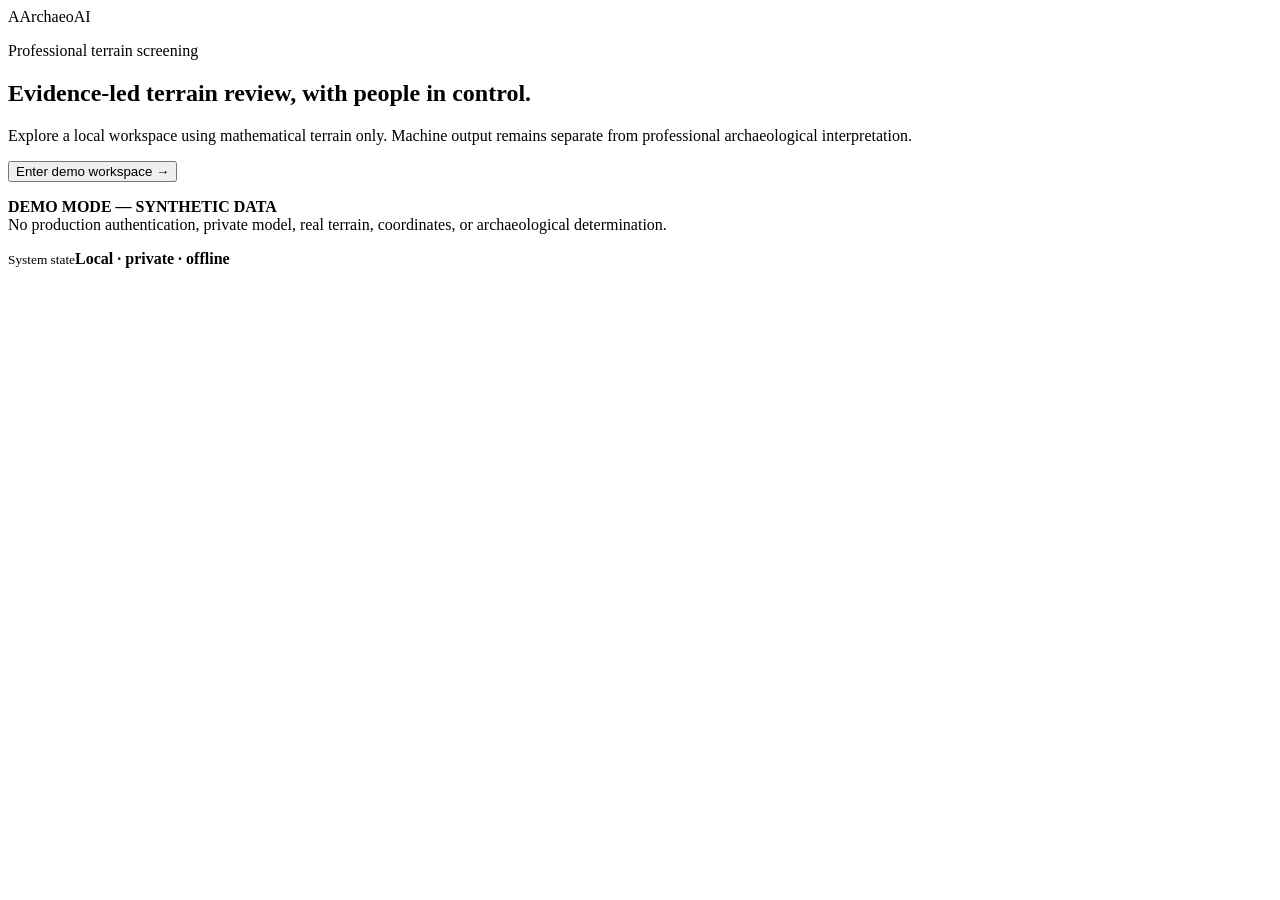
==== src/archaeoai/portal/static/index.html @ 84500fbc "feat: add ArchaeoAI professional portal" ====
<!doctype html>
<html lang="en">
  <head>
    <meta charset="utf-8">
    <meta name="viewport" content="width=device-width, initial-scale=1">
    <meta name="description" content="Local synthetic demonstration of the ArchaeoAI professional terrain-screening workflow.">
    <title>ArchaeoAI Professional Portal</title>
    <link rel="stylesheet" href="/static/portal.css">
  </head>
  <body>
    <main class="entry-shell" id="entry-view">
      <section class="entry-panel" aria-labelledby="entry-title">
        <div class="brand"><span class="brand-mark" aria-hidden="true">A</span><span>ArchaeoAI</span></div>
        <p class="eyebrow">Professional terrain screening</p>
        <h1 id="entry-title">Evidence-led terrain review, with people in control.</h1>
        <p class="entry-copy">Explore a local workspace using mathematical terrain only. Machine output remains separate from professional archaeological interpretation.</p>
        <button class="primary-action" type="button" id="enter-workspace">Enter demo workspace <span aria-hidden="true">→</span></button>
        <p class="boundary"><strong>DEMO MODE — SYNTHETIC DATA</strong><br>No production authentication, private model, real terrain, coordinates, or archaeological determination.</p>
      </section>
      <aside class="terrain-field" aria-label="Abstract synthetic topographic motif">
        <div class="contour contour-a"></div><div class="contour contour-b"></div><div class="contour contour-c"></div>
        <div class="system-card"><span class="pulse"></span><div><small>System state</small><strong>Local · private · offline</strong></div></div>
      </aside>
    </main>

    <div class="app-shell" id="app-shell" hidden>
      <aside class="sidebar">
        <div class="sidebar-brand"><span class="brand-mark" aria-hidden="true">A</span><div><strong>ArchaeoAI</strong><small>Professional portal</small></div></div>
        <nav aria-label="Primary navigation">
          <button class="nav-item active" data-view="overview"><span aria-hidden="true">⌂</span>Overview</button>
          <button class="nav-item" data-view="projects"><span aria-hidden="true">▦</span>Projects</button>
          <button class="nav-item" data-view="review"><span aria-hidden="true">◎</span>Review Queue</button>
          <button class="nav-item" data-view="reports"><span aria-hidden="true">▤</span>Reports</button>
          <button class="nav-item" data-view="audit"><span aria-hidden="true">↺</span>Audit</button>
          <button class="nav-item" data-view="settings"><span aria-hidden="true">⚙</span>Settings</button>
        </nav>
        <div class="sidebar-boundary"><span class="status-dot"></span><div><strong>Demo runtime ready</strong><small>Approved model disabled</small></div></div>
      </aside>
      <div class="app-column">
        <header class="topbar">
          <button class="mobile-menu" type="button" id="mobile-menu" aria-label="Toggle navigation">☰</button>
          <div><strong id="organization-name">ArchaeoAI Demonstration Workspace</strong><small>Local private workspace</small></div>
          <div class="topbar-actions"><span class="demo-chip">DEMO MODE — SYNTHETIC DATA</span><span class="system-ok"><i></i>System ready</span><button class="avatar" type="button" title="Local demo session">LD</button></div>
        </header>
        <main class="workspace" id="workspace" tabindex="-1" aria-live="polite"></main>
      </div>
    </div>

    <dialog id="project-dialog" class="modal">
      <form id="project-form">
        <div class="modal-heading"><div><p class="eyebrow">New screening project</p><h2>Create a synthetic demonstration</h2></div><button type="button" class="icon-button" data-close="project-dialog" aria-label="Close">×</button></div>
        <div class="form-grid">
          <label>Project name<input name="project_name" required maxlength="80" autocomplete="off"></label>
          <label>Organization<input name="organization" required maxlength="80" value="ArchaeoAI Demonstration Workspace" autocomplete="organization"></label>
          <label class="span-two">Project purpose<textarea name="purpose" required maxlength="500" rows="3"></textarea></label>
          <label>Project reference<input name="project_reference" required maxlength="64" pattern="[A-Za-z0-9][A-Za-z0-9._ -]{0,63}" autocomplete="off"></label>
          <label>Retention<select name="retention_policy"><option value="SESSION_ONLY">Session only</option><option value="SEVEN_DAYS">7 days</option><option value="THIRTY_DAYS">30 days</option></select></label>
        </div>
        <div class="disabled-upload" aria-disabled="true"><span>Import authorized terrain</span><strong>Not enabled</strong><p>Live terrain ingestion is not enabled in this demonstration build.</p></div>
        <label class="check-row"><input type="checkbox" name="authorized_data_confirmation" required> I confirm this project will use generated synthetic mathematical terrain only.</label>
        <label class="check-row"><input type="checkbox" name="reviewer_requirement_acknowledgement" required> I acknowledge that specialist human review remains required.</label>
        <div class="modal-actions"><button type="button" class="secondary-action" data-close="project-dialog">Cancel</button><button type="submit" class="primary-action">Create project</button></div>
      </form>
    </dialog>

    <dialog id="review-dialog" class="modal compact-modal">
      <form id="review-form">
        <input type="hidden" name="result_id">
        <div class="modal-heading"><div><p class="eyebrow">Human evidence record</p><h2>Record review observation</h2></div><button type="button" class="icon-button" data-close="review-dialog" aria-label="Close">×</button></div>
        <p class="callout">This creates a separately attributable <code>HUMAN_VETTED_OBSERVATION</code>. It does not confirm archaeology.</p>
        <label>Observation category<select name="category" required><option value="MORPHOLOGY_WARRANTS_FURTHER_ASSESSMENT">Morphology warrants further assessment</option><option value="MORPHOLOGY_NOT_PRIORITIZED_AFTER_REVIEW">Morphology not prioritized after review</option><option value="INSUFFICIENT_TERRAIN_EVIDENCE">Insufficient terrain evidence</option><option value="ARTEFACT_OR_UNCERTAIN">Artefact / uncertain</option><option value="ESCALATE_TO_QUALIFIED_ARCHAEOLOGICAL_INTERPRETATION">Escalate to qualified archaeological interpretation</option></select></label>
        <label>Rationale<textarea name="rationale" required maxlength="500" rows="4"></textarea></label>
        <label>Confidence descriptor<select name="confidence"><option value="LOW">Low</option><option value="MODERATE">Moderate</option><option value="HIGH">High</option></select></label>
        <div class="modal-actions"><button type="button" class="secondary-action" data-close="review-dialog">Cancel</button><button type="submit" class="primary-action">Record observation</button></div>
      </form>
    </dialog>

    <dialog id="delete-dialog" class="modal compact-modal">
      <form id="delete-form">
        <div class="modal-heading"><div><p class="eyebrow danger-text">Destructive action</p><h2>Delete demonstration project?</h2></div><button type="button" class="icon-button" data-close="delete-dialog" aria-label="Close">×</button></div>
        <p>All associated local jobs, results, reviews, evidence, reports, and audit records will be removed.</p>
        <input type="hidden" name="project_id">
        <div class="modal-actions"><button type="button" class="secondary-action" data-close="delete-dialog">Cancel</button><button type="submit" class="danger-action">Delete project</button></div>
      </form>
    </dialog>

    <div class="toast" id="toast" role="status" aria-live="polite" hidden></div>
    <noscript>This portal requires JavaScript for its local demonstration workflow.</noscript>
    <script type="module" src="/static/portal.js"></script>
  </body>
</html>
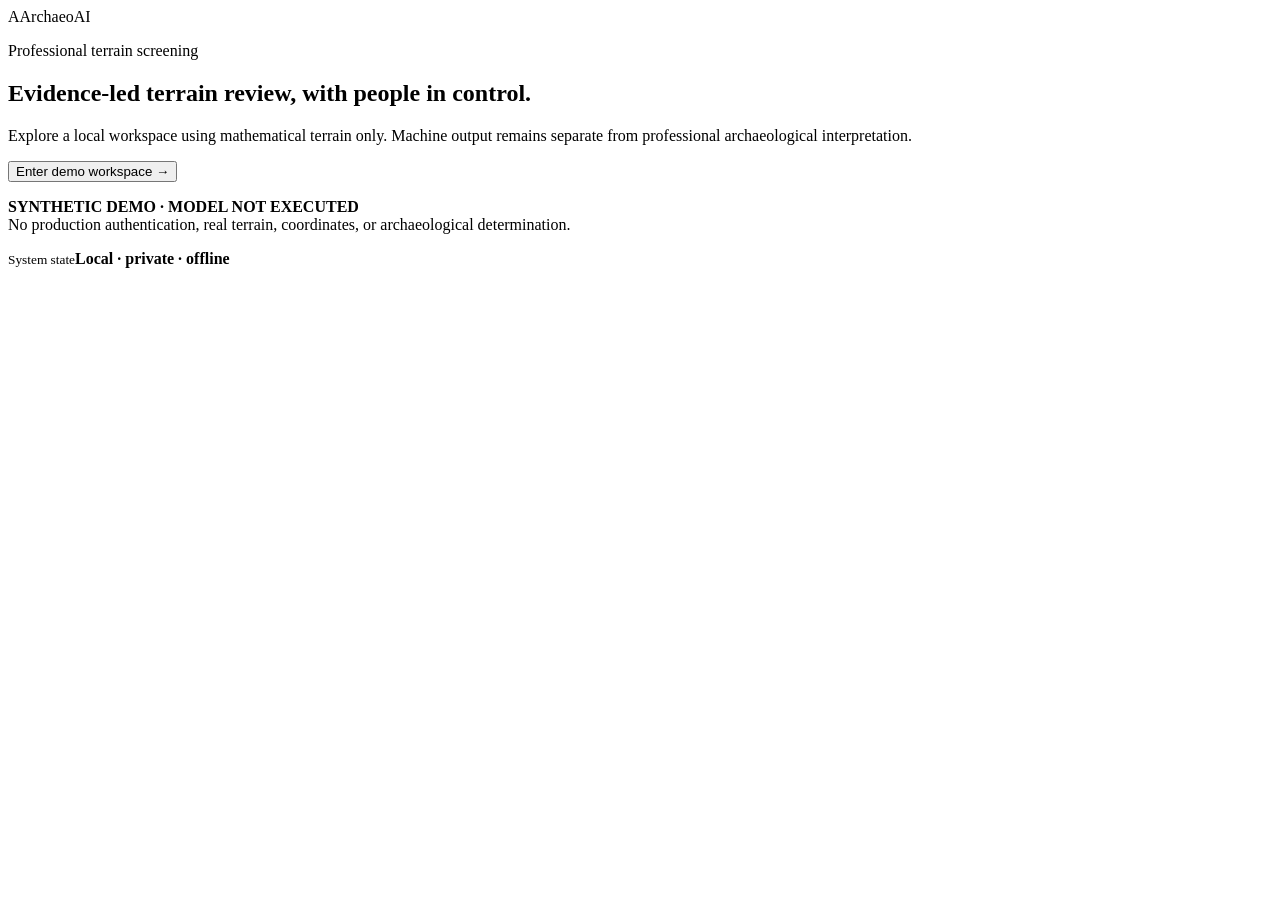
==== commit 035574b4: "feat: connect approved model runtime to portal" ====
--- a/src/archaeoai/portal/static/index.html
+++ b/src/archaeoai/portal/static/index.html
@@ -15,7 +15,7 @@
         <h1 id="entry-title">Evidence-led terrain review, with people in control.</h1>
         <p class="entry-copy">Explore a local workspace using mathematical terrain only. Machine output remains separate from professional archaeological interpretation.</p>
         <button class="primary-action" type="button" id="enter-workspace">Enter demo workspace <span aria-hidden="true">→</span></button>
-        <p class="boundary"><strong>DEMO MODE — SYNTHETIC DATA</strong><br>No production authentication, private model, real terrain, coordinates, or archaeological determination.</p>
+        <p class="boundary"><strong id="entry-runtime-badge">SYNTHETIC DEMO · MODEL NOT EXECUTED</strong><br><span id="entry-runtime-copy">No production authentication, real terrain, coordinates, or archaeological determination.</span></p>
       </section>
       <aside class="terrain-field" aria-label="Abstract synthetic topographic motif">
         <div class="contour contour-a"></div><div class="contour contour-b"></div><div class="contour contour-c"></div>
@@ -34,13 +34,13 @@
           <button class="nav-item" data-view="audit"><span aria-hidden="true">↺</span>Audit</button>
           <button class="nav-item" data-view="settings"><span aria-hidden="true">⚙</span>Settings</button>
         </nav>
-        <div class="sidebar-boundary"><span class="status-dot"></span><div><strong>Demo runtime ready</strong><small>Approved model disabled</small></div></div>
+        <div class="sidebar-boundary"><span class="status-dot"></span><div><strong id="sidebar-runtime-title">Demo runtime ready</strong><small id="sidebar-runtime-copy">Approved model disabled</small></div></div>
       </aside>
       <div class="app-column">
         <header class="topbar">
           <button class="mobile-menu" type="button" id="mobile-menu" aria-label="Toggle navigation">☰</button>
           <div><strong id="organization-name">ArchaeoAI Demonstration Workspace</strong><small>Local private workspace</small></div>
-          <div class="topbar-actions"><span class="demo-chip">DEMO MODE — SYNTHETIC DATA</span><span class="system-ok"><i></i>System ready</span><button class="avatar" type="button" title="Local demo session">LD</button></div>
+          <div class="topbar-actions"><span class="demo-chip" id="runtime-chip">SYNTHETIC DEMO · MODEL NOT EXECUTED</span><span class="system-ok"><i></i>System ready</span><button class="avatar" type="button" title="Local demo session">LD</button></div>
         </header>
         <main class="workspace" id="workspace" tabindex="-1" aria-live="polite"></main>
       </div>
@@ -75,6 +75,13 @@
       </form>
     </dialog>
 
+    <dialog id="result-dialog" class="modal compact-modal">
+      <section class="modal-section">
+        <div class="modal-heading"><div><p class="eyebrow">Synthetic result contract</p><h2>Result detail</h2></div><button type="button" class="icon-button" data-close="result-dialog" aria-label="Close">×</button></div>
+        <div id="result-detail"></div>
+      </section>
+    </dialog>
+
     <dialog id="delete-dialog" class="modal compact-modal">
       <form id="delete-form">
         <div class="modal-heading"><div><p class="eyebrow danger-text">Destructive action</p><h2>Delete demonstration project?</h2></div><button type="button" class="icon-button" data-close="delete-dialog" aria-label="Close">×</button></div>
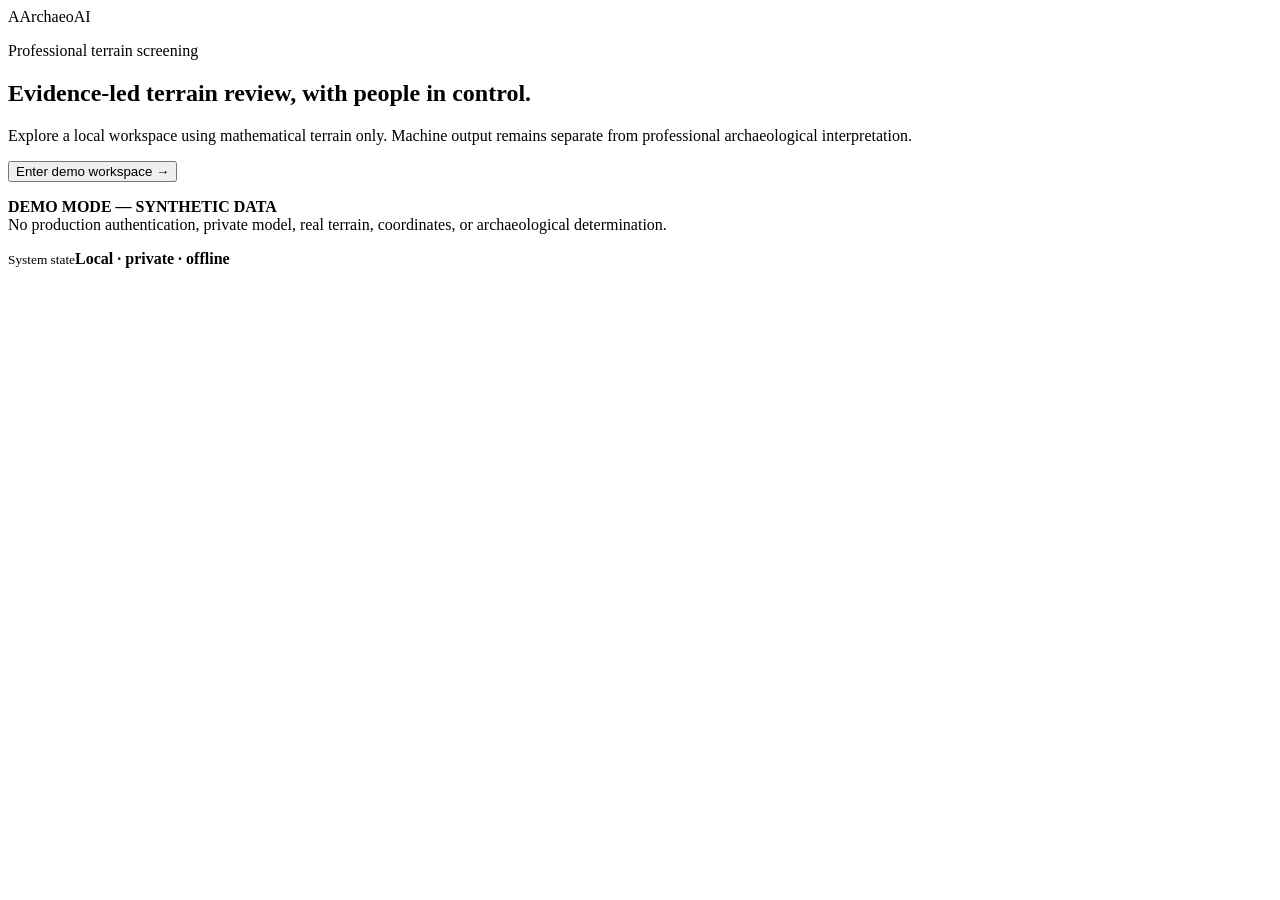
==== commit dc7f72b2: "Merge pull request #10 from essius10/codex/phase-6c-commercial-mvp feat: build Phase 6C commercial M" ====
--- a/src/archaeoai/portal/static/index.html
+++ b/src/archaeoai/portal/static/index.html
@@ -15,7 +15,7 @@
         <h1 id="entry-title">Evidence-led terrain review, with people in control.</h1>
         <p class="entry-copy">Explore a local workspace using mathematical terrain only. Machine output remains separate from professional archaeological interpretation.</p>
         <button class="primary-action" type="button" id="enter-workspace">Enter demo workspace <span aria-hidden="true">→</span></button>
-        <p class="boundary"><strong id="entry-runtime-badge">SYNTHETIC DEMO · MODEL NOT EXECUTED</strong><br><span id="entry-runtime-copy">No production authentication, real terrain, coordinates, or archaeological determination.</span></p>
+        <p class="boundary"><strong>DEMO MODE — SYNTHETIC DATA</strong><br>No production authentication, private model, real terrain, coordinates, or archaeological determination.</p>
       </section>
       <aside class="terrain-field" aria-label="Abstract synthetic topographic motif">
         <div class="contour contour-a"></div><div class="contour contour-b"></div><div class="contour contour-c"></div>
@@ -34,13 +34,13 @@
           <button class="nav-item" data-view="audit"><span aria-hidden="true">↺</span>Audit</button>
           <button class="nav-item" data-view="settings"><span aria-hidden="true">⚙</span>Settings</button>
         </nav>
-        <div class="sidebar-boundary"><span class="status-dot"></span><div><strong id="sidebar-runtime-title">Demo runtime ready</strong><small id="sidebar-runtime-copy">Approved model disabled</small></div></div>
+        <div class="sidebar-boundary"><span class="status-dot"></span><div><strong>Demo runtime ready</strong><small>Approved model disabled</small></div></div>
       </aside>
       <div class="app-column">
         <header class="topbar">
           <button class="mobile-menu" type="button" id="mobile-menu" aria-label="Toggle navigation">☰</button>
           <div><strong id="organization-name">ArchaeoAI Demonstration Workspace</strong><small>Local private workspace</small></div>
-          <div class="topbar-actions"><span class="demo-chip" id="runtime-chip">SYNTHETIC DEMO · MODEL NOT EXECUTED</span><span class="system-ok"><i></i>System ready</span><button class="avatar" type="button" title="Local demo session">LD</button></div>
+          <div class="topbar-actions"><span class="demo-chip">DEMO MODE — SYNTHETIC DATA</span><span class="system-ok"><i></i>System ready</span><button class="avatar" type="button" title="Local demo session">LD</button></div>
         </header>
         <main class="workspace" id="workspace" tabindex="-1" aria-live="polite"></main>
       </div>
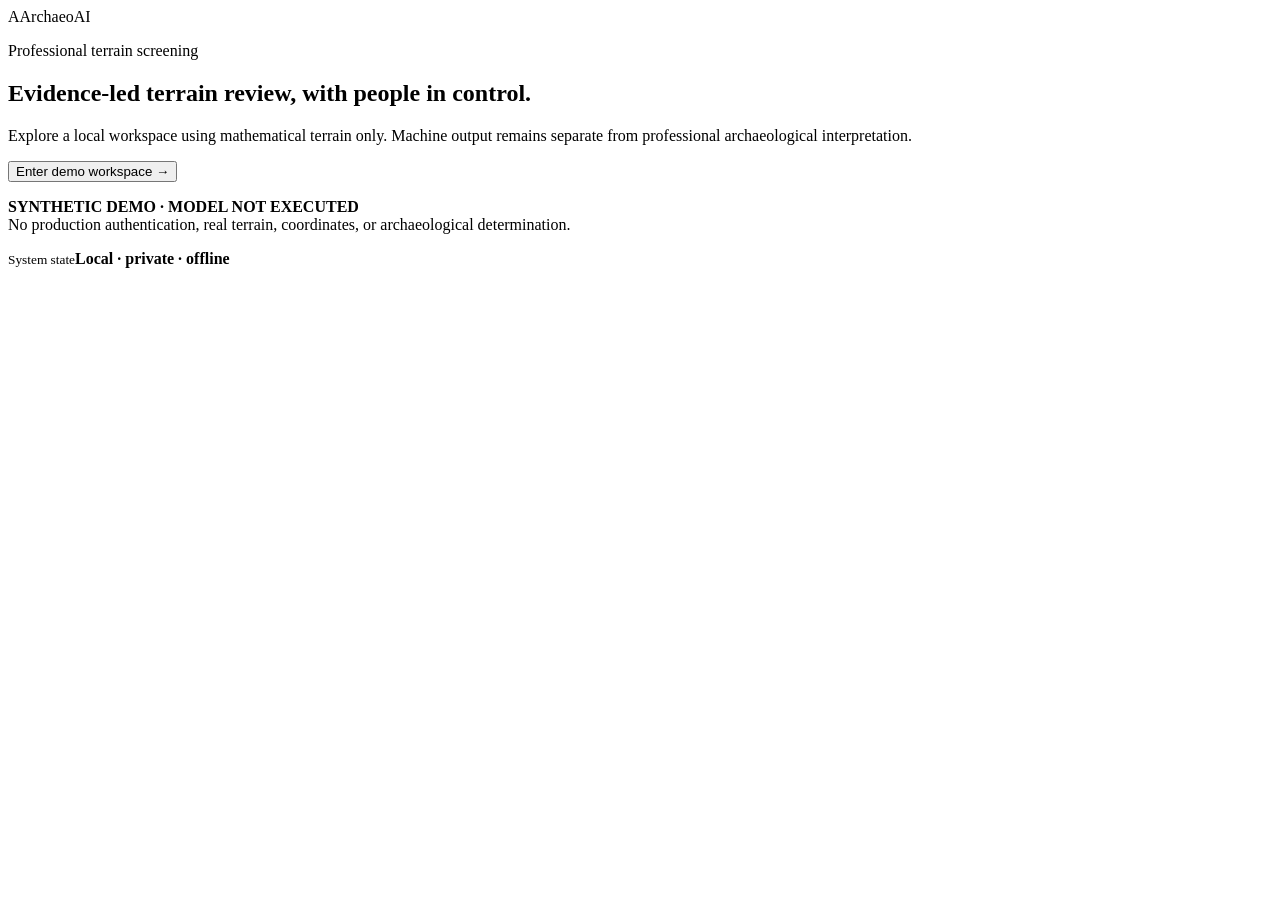
==== commit 260401a5: "Merge pull request #11 from essius10/codex/phase-6d-approved-private-model-runtime feat: add Phase 6" ====
--- a/src/archaeoai/portal/static/index.html
+++ b/src/archaeoai/portal/static/index.html
@@ -15,7 +15,7 @@
         <h1 id="entry-title">Evidence-led terrain review, with people in control.</h1>
         <p class="entry-copy">Explore a local workspace using mathematical terrain only. Machine output remains separate from professional archaeological interpretation.</p>
         <button class="primary-action" type="button" id="enter-workspace">Enter demo workspace <span aria-hidden="true">→</span></button>
-        <p class="boundary"><strong>DEMO MODE — SYNTHETIC DATA</strong><br>No production authentication, private model, real terrain, coordinates, or archaeological determination.</p>
+        <p class="boundary"><strong id="entry-runtime-badge">SYNTHETIC DEMO · MODEL NOT EXECUTED</strong><br><span id="entry-runtime-copy">No production authentication, real terrain, coordinates, or archaeological determination.</span></p>
       </section>
       <aside class="terrain-field" aria-label="Abstract synthetic topographic motif">
         <div class="contour contour-a"></div><div class="contour contour-b"></div><div class="contour contour-c"></div>
@@ -34,13 +34,13 @@
           <button class="nav-item" data-view="audit"><span aria-hidden="true">↺</span>Audit</button>
           <button class="nav-item" data-view="settings"><span aria-hidden="true">⚙</span>Settings</button>
         </nav>
-        <div class="sidebar-boundary"><span class="status-dot"></span><div><strong>Demo runtime ready</strong><small>Approved model disabled</small></div></div>
+        <div class="sidebar-boundary"><span class="status-dot"></span><div><strong id="sidebar-runtime-title">Demo runtime ready</strong><small id="sidebar-runtime-copy">Approved model disabled</small></div></div>
       </aside>
       <div class="app-column">
         <header class="topbar">
           <button class="mobile-menu" type="button" id="mobile-menu" aria-label="Toggle navigation">☰</button>
           <div><strong id="organization-name">ArchaeoAI Demonstration Workspace</strong><small>Local private workspace</small></div>
-          <div class="topbar-actions"><span class="demo-chip">DEMO MODE — SYNTHETIC DATA</span><span class="system-ok"><i></i>System ready</span><button class="avatar" type="button" title="Local demo session">LD</button></div>
+          <div class="topbar-actions"><span class="demo-chip" id="runtime-chip">SYNTHETIC DEMO · MODEL NOT EXECUTED</span><span class="system-ok"><i></i>System ready</span><button class="avatar" type="button" title="Local demo session">LD</button></div>
         </header>
         <main class="workspace" id="workspace" tabindex="-1" aria-live="polite"></main>
       </div>
